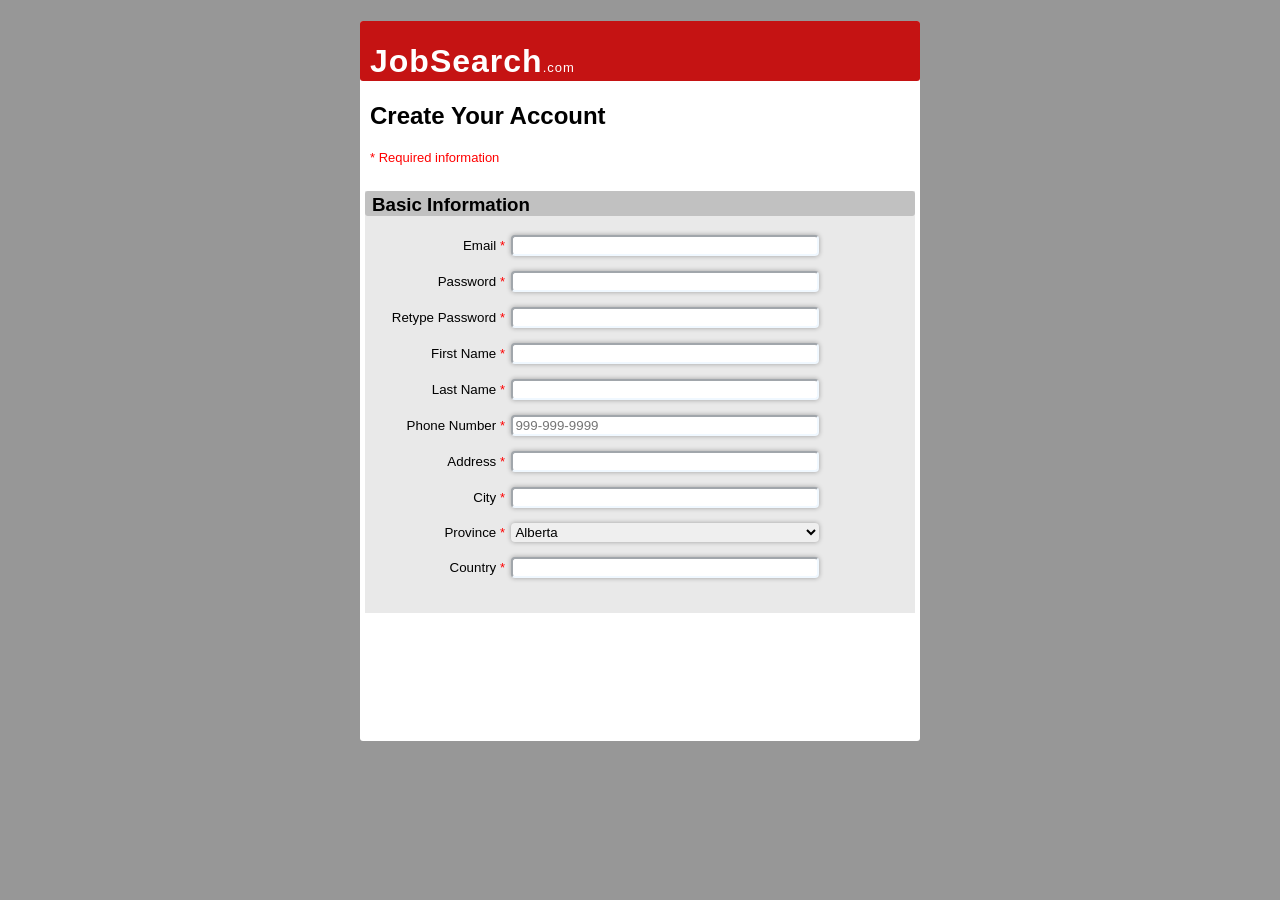
==== Design3/index.html @ 3821a3ed "first commit" ====
<!DOCTYPE html>
<html lang="en">
<head>
    <meta charset="UTF-8">
    <meta name="viewport" content="width=device-width, initial-scale=1.0">
    <link rel="stylesheet" href="Css/style.css">
    <title>Document</title>
</head>
<body>
    <div class="container">
        <header>
            <h1>JobSearch<span>.com</span></h1>
            <h2>Create Your Account</h2>
            <p class="required">* Required information</p>
        </header>
        <section>
            <h3>Basic Information</h3>
            <form>
               <div class="info">
               <label><small>Email </small><span class="red">*</span></label>
               <input type="text">
               </div>
               <div class="info">
               <label><small>Password </small><span class="red">*</span></label>
               <input type="text">
               </div>
               <div class="info">
               <label><small>Retype Password </small><span class="red">*</span></label>
               <input type="text">
               </div>
               <div class="info">
               <label><small>First Name </small><span class="red">*</span></label>
               <input type="text">
               </div>
               <div class="info">
               <label><small>Last Name </small><span class="red">*</span></label>
               <input type="text">
               </div>
               <div class="info">
               <label><small>Phone Number </small><span class="red">*</span></label>
               <input type="text" placeholder="999-999-9999">
               </div>
               <div class="info">
               <label><small>Address </small><span class="red">*</span></label>
               <input type="text">
               </div>
               <div class="info">
               <label><small>City </small><span class="red">*</span></label>
               <input type="text">
               </div><div class="info">
               <label><small>Province </small><span class="red">*</span></label>
               <select>
                <option value="">Alberta</option>
                <option>Ontario</option>
                <option>Quebec</option>
                <option>British Columbia</option>
                <option>Manitoba</option>
                <option>Saskatchewan</option>
                <option>Nova Scotia</option>
                <option>New Brunswick</option>
                <option>Newfoundland and Labrador</option>
                <option>Prince Edward Island</option>
               </select>
               </div>
               <div class="info">
               <label><small>Country </small><span class="red">*</span></label>
               <input type="text">
               </div>
            </form>
        </section>
        

    </div>
</body>
</html>
---- Design3/Css/style.css ----
@import url('https://fonts.googleapis.com/css2?family=Montserrat:ital,wght@0,100..900;1,100..900&display=swap');
body{
    background-color: rgb(151, 151, 151);
    font-family: Arial, Helvetica, sans-serif;
}
.container{
    width: 35rem;
    height:45rem;
    background-color: white;
    margin: auto;
    margin-top:1rem;
    border-radius: 3px;
}
header{
    background-color: rgb(197, 19, 19);
    width:35rem;
    height:60px;
    border-radius: 3px;
}
h1{
    color: white;
    font-family:'Trebuchet MS', 'Lucida Sans Unicode', 'Lucida Grande', 'Lucida Sans', Arial, sans-serif;
    padding-left: 10px;
    padding-top: 22px;
    letter-spacing: 1px;
}
span{
    font-size:small;
    font-weight:lighter;
}
h2{
    padding-left: 10px;
    font-weight: 900; 
    
}
.required{
    color: red;
    padding-left: 10px;
    font-size: small;
}
section
{
    margin-left:7px ;
    margin-right:7px ;
    background-color: rgb(233, 233, 233);
    padding-bottom: 20px;
    margin-top: 110px;
    margin-left:5px ;
    margin-right:5px ;
}
h3{
    border-radius: 3px;
    background-color: rgba(175, 175, 175, 0.677);
    height: 22px;
    padding:3px 0 0 7px;
}
.red{
    color: red;
}
input{
    height: 15px;
    width: 300px;
    box-shadow: rgba(0, 0, 0, 0.327) 0 0 5px;
    border-color: aliceblue;
    border-radius: 4px;
}
select{
    border: 2px;
    height: 19px;
    width: 308px;
    box-shadow: rgba(0, 0, 0, 0.327) 0 0 5px;
    border-color: aliceblue;
    border-radius: 4px;

}
label{
    display: inline-block;
    width:140px;
    text-align: right;
    padding-right: 2px;
}
.info{
    margin-bottom: 15px;
    white-space: nowrap;
}
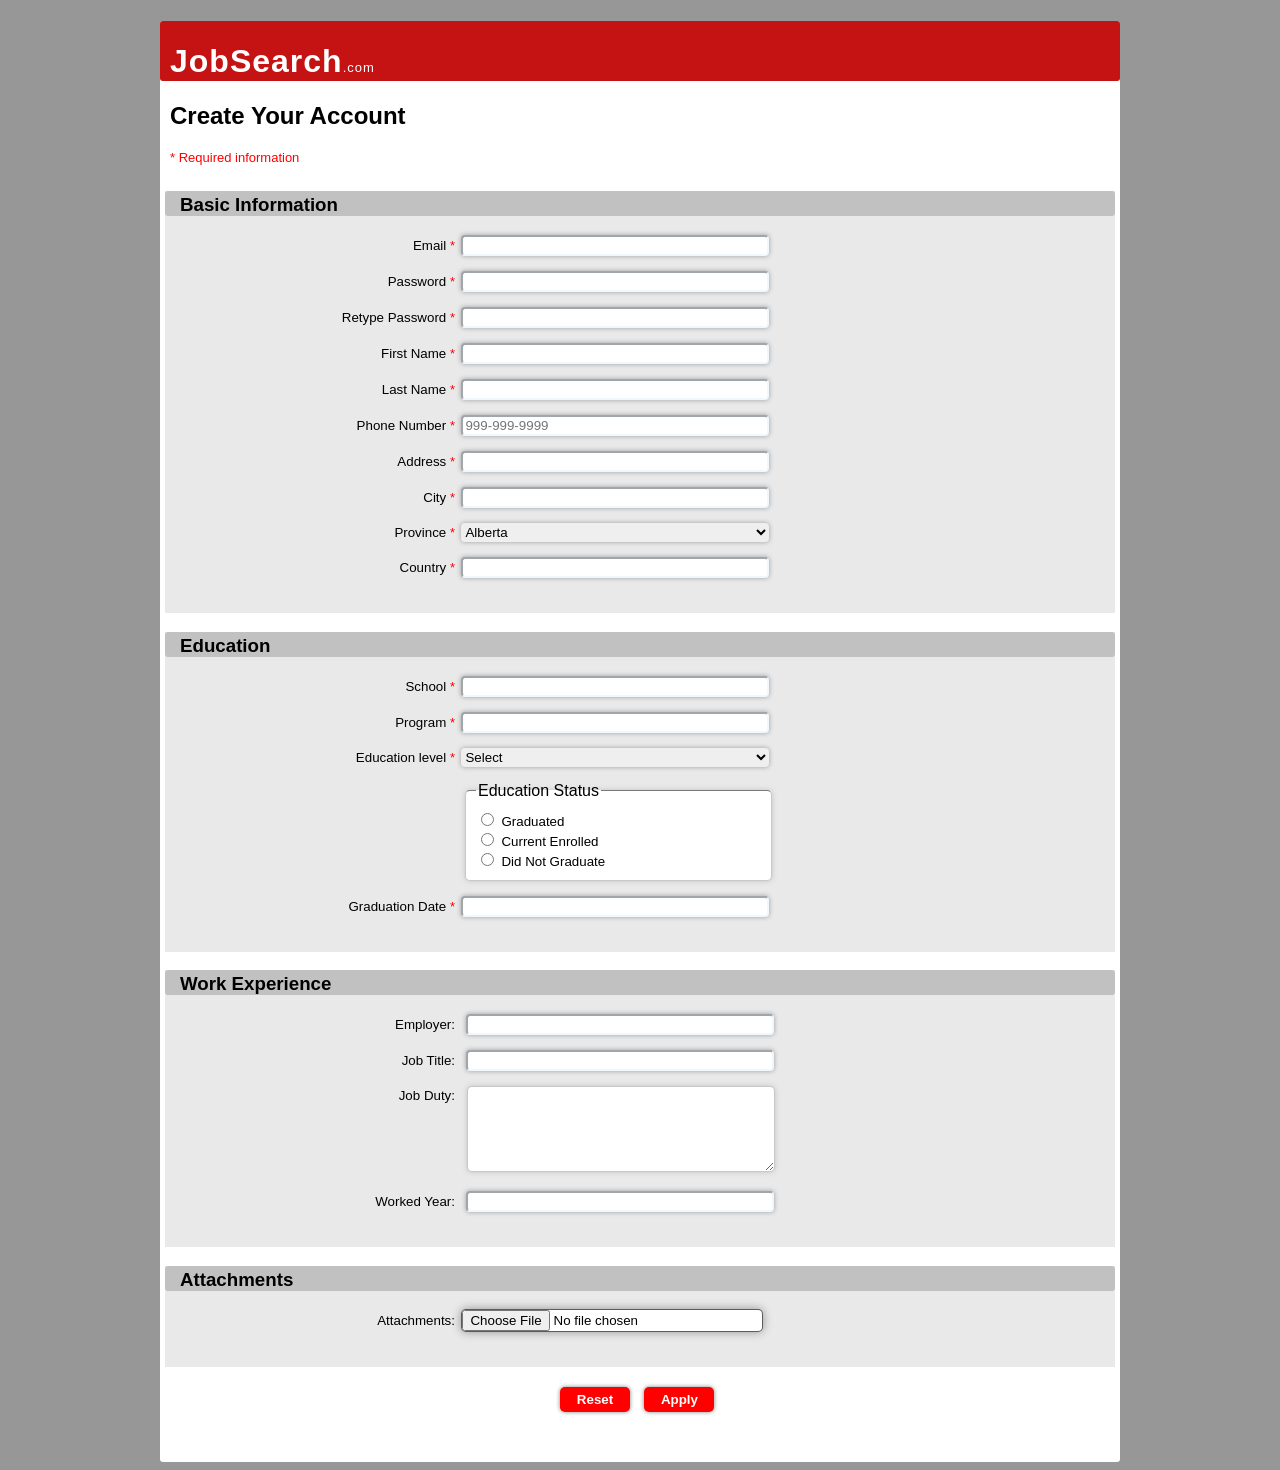
==== commit fffe5f0e: "second_commit" ====
--- a/Design3/index.html
+++ b/Design3/index.html
@@ -13,7 +13,7 @@
             <h2>Create Your Account</h2>
             <p class="required">* Required information</p>
         </header>
-        <section>
+        <section class="first-sec">
             <h3>Basic Information</h3>
             <form>
                <div class="info">
@@ -68,7 +68,86 @@
                </div>
             </form>
         </section>
-        
+        <section>
+            <h3>Education</h3>
+            <form>
+               <div class="info">
+               <label><small>School </small><span class="red">*</span></label>
+               <input type="text">
+               </div>
+               <div class="info">
+               <label><small>Program </small><span class="red">*</span></label>
+               <input type="text">
+               </div>
+               <div class="info">
+               <label><small>Education level </small><span class="red">*</span></label>
+               <select>
+                <option value="">Select</option>
+                <option>level 1</option>
+                <option>level 2</option>
+                <option>level 3</option>
+                <option>level 4</option>
+                <option>level 5</option>
+               </select>
+               </div>
+               <div class="info">
+                <fieldset class="status-box">
+                    <legend>Education Status</legend>
+                    <div>
+                        <input type="radio" name="status" id="g1">
+                        <label for="g1"><small>Graduated</small></label>
+                    </div>
+                    <div>
+                        <input type="radio" name="status" id="g2">
+                        <label for="g2"><small>Current Enrolled</small></label>
+                    </div>
+                    <div>
+                        <input type="radio" name="status" id="g3">
+                        <label for="g3"><small>Did Not Graduate</small></label>
+                    </div>
+                </fieldset>
+               </div>
+               <div class="info">
+               <label><small>Graduation Date </small><span class="red">*</span></label>
+               <input type="text">
+               </div>
+            </form>
+        </section>
+         <section>
+            <h3>Work Experience</h3>
+            <form>
+               <div class="info">
+               <label class="work"><small>Employer:</small></label>
+               <input type="text">
+               </div>
+               <div class="info">
+               <label class="work"><small>Job Title:</small></label>
+               <input type="text">
+               </div>
+               <div class="info">
+               <label class="job" class="work"><small>Job Duty:</small></label>
+               <textarea> </textarea>
+               </div>
+               <div class="info">
+               <label class="work"><small>Worked Year:</small></label>
+               <input type="number">
+               </div>
+            </form>
+        </section>
+        </section>
+         <section>
+            <h3>Attachments</h3>
+            <form>
+               <div class="info" class="last">
+               <label><small>Attachments:</small></label>
+               <input type="file">
+               </div>
+            </form>
+        </section>
+        <footer>
+            <button>Reset</button>
+            <button>Apply</button>
+        </footer>
 
     </div>
 </body>
--- a/Design3/Css/style.css
+++ b/Design3/Css/style.css
@@ -4,8 +4,7 @@
     font-family: Arial, Helvetica, sans-serif;
 }
 .container{
-    width: 35rem;
-    height:45rem;
+    width: 60rem;
     background-color: white;
     margin: auto;
     margin-top:1rem;
@@ -13,7 +12,7 @@
 }
 header{
     background-color: rgb(197, 19, 19);
-    width:35rem;
+    width:60rem;
     height:60px;
     border-radius: 3px;
 }
@@ -38,26 +37,29 @@
     padding-left: 10px;
     font-size: small;
 }
+.first-sec{
+    margin-top: 110px;
+}
 section
 {
-    margin-left:7px ;
-    margin-right:7px ;
     background-color: rgb(233, 233, 233);
     padding-bottom: 20px;
-    margin-top: 110px;
     margin-left:5px ;
     margin-right:5px ;
+}
+form{
+    margin-left: 150px;
 }
 h3{
     border-radius: 3px;
     background-color: rgba(175, 175, 175, 0.677);
     height: 22px;
-    padding:3px 0 0 7px;
+    padding:3px 0 0 15px;
 }
 .red{
     color: red;
 }
-input{
+input[type="text"],input[type="number"]{
     height: 15px;
     width: 300px;
     box-shadow: rgba(0, 0, 0, 0.327) 0 0 5px;
@@ -71,7 +73,6 @@
     box-shadow: rgba(0, 0, 0, 0.327) 0 0 5px;
     border-color: aliceblue;
     border-radius: 4px;
-
 }
 label{
     display: inline-block;
@@ -83,3 +84,60 @@
     margin-bottom: 15px;
     white-space: nowrap;
 }
+
+.status-box {
+    width: 285px;
+    background-color: white;
+    border: 1px solid rgba(175, 175, 175, 0.677);
+    border-top-color: rgba(0, 0, 0, 0.518);
+    box-shadow: rgba(175, 175, 175, 0.677) 0 0 5px;
+    border-radius: 5px;
+    padding: 10px;
+    margin-left: 150px; 
+}
+.status-box label{
+    width: auto;
+    text-align: left;
+    display: inline;
+}
+.work{
+    margin-right: 5px;
+}
+textarea{
+    width: 302px;
+    border: 1px solid rgba(175, 175, 175, 0.677);
+    box-shadow: rgba(175, 175, 175, 0.677) 0 0 5px;
+    height: 80px;
+    border-radius: 5px;
+}
+.job
+{
+    display: inline-block;
+    padding-right: 8px;
+    vertical-align: top;
+}
+input[type="file"]{
+    width: 300px;
+    border: 1px solid rgba(0, 0, 0, 0.64);
+    border-radius: 5px;
+    box-shadow: rgba(0, 0, 0, 0.368) 0 0 10px;
+    background-color: white;
+}
+footer{
+    margin-top: 20px;
+    margin-left: 400px;
+    padding-bottom: 50px;
+}
+
+button{
+    margin-right: 10px;
+    width:70px;
+    border: none;
+    border-radius: 5px;
+    box-shadow: rgba(0, 0, 0, 0.495) 0 0 4px;
+    background-color: red;
+    color: white;
+    font-weight: bold;
+    padding: 5px 0;
+}
+
